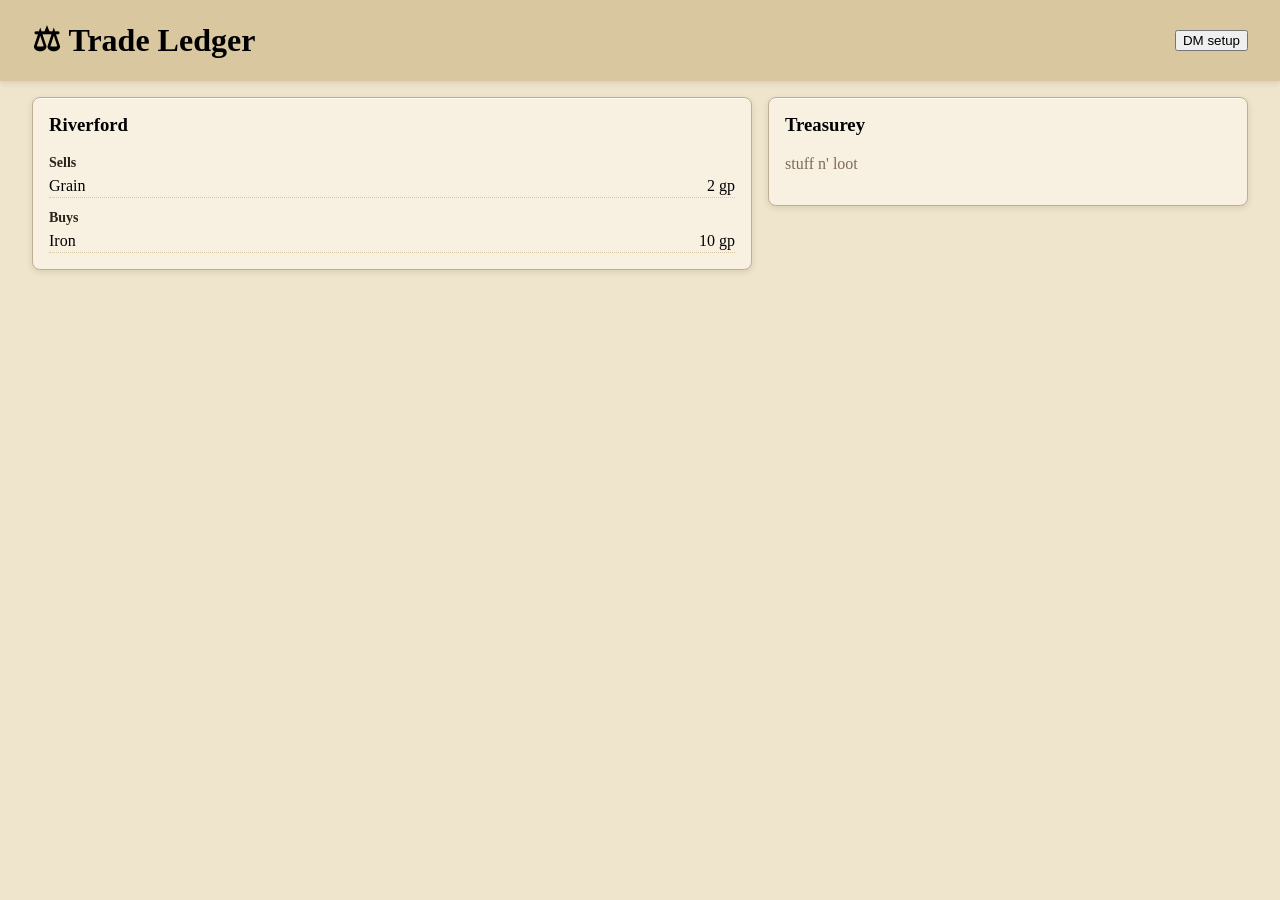
==== index.html @ 55dc26c1 "Initial commit Co-Authored-By: Claude Opus 5.5 <noreply@anthropic.com>" ====
<!DOCTYPE html>
<html>
<head>
  <title>Trade Ledger</title>
  <link href="https://fonts.googleapis.com/css2?family=Cinzel:wght@700&display=swap" rel="stylesheet">
  <link rel="stylesheet" href="style.css">
</head>
<body>
  <header class="page-header">
    <div>
      <h1>⚖ Trade Ledger</h1>
    </div>
    <button id="dm-button">DM setup</button>
  </header>
  <div class="container">
    <div class="left">
      <!-- app.js fills this with one card per town -->
      <div class="layout" id="towns"></div>
      <button id="add-town" class="add-town" hidden>+ Add town</button>
    </div>
    <div class="right">
      <div class="box">
        <h3>Treasurey</h3>
        <p>stuff n' loot</p>
      </div>
    </div>
  </div>
  <script src="app.js"></script>
</body>
</html>
---- style.css ----
p {
  Color: #806a57;
}

body {
  background-color: #efe4cc;
  margin: 0;         /* remove the browser's default 8px so the header reaches the edges */
}

.box {
  background-color: #f8f1e1;
  border: 1px solid #bdb092;
  border-radius: 8px;
  padding: 16px;
  box-shadow: 0 1px 0 rgba(255, 255, 255, 0.6) inset,
            0 2px 6px rgba(60, 40, 10, 0.12);
}

.layout {
  display: grid;
  gap: 16px;
}

.page-header {
  display: flex;
  justify-content: space-between;  /* push the title left and the button right */
  align-items: center;             /* center them vertically */
  margin-bottom: 16px;
  background-color: #d9c7a0;       /* the header's own color */
  padding: 0px 32px;              /* space inside the colored strip */
  box-shadow: 0 2px 6px rgba(60, 40, 10, 0.12);   /* soft shadow below the header */
}

.container {
  padding: 0 32px;   /* keep the columns away from the page edges */
  display: grid;
  grid-template-columns: 3fr 2fr;   /* same 60/40 split, but leaves room for the gap */
  gap: 16px;
}
.right {
  position: sticky;           /* stay in place while the page scrolls */
  top: 16px;                  /* how far from the top of the window it sticks */
  align-self: start;          /* only as tall as its content, not stretched to the row */
}


.box h3 {
  margin-top: 0;
}

/* ===== Town cards ===== */
.box h4 {
  margin: 12px 0 4px;
  font-size: 14px;
  color: #2b2118;
}

.goods {
  list-style: none;      /* no bullet points */
  margin: 0;
  padding: 0;
}

.goods li {
  display: flex;
  justify-content: space-between;   /* name on the left, price on the right */
  padding: 2px 0;
  border-bottom: 1px dotted #d9c7a0;
}

.empty {
  font-style: italic;
  font-size: 14px;
}

/* ===== DM editing ===== */
.town-name {
  width: 100%;
  box-sizing: border-box;
  font-size: 18px;
  font-weight: bold;
  margin-bottom: 12px;
}

.good-row {
  display: grid;
  grid-template-columns: auto 1fr 70px auto auto;   /* select, name, price, "gp", remove */
  gap: 8px;
  align-items: center;
  margin-bottom: 8px;
}

.card-actions {
  display: flex;
  justify-content: space-between;
  margin-top: 12px;
}

.danger {
  color: #8b2e1f;
}

.add-town {
  margin-top: 16px;
}
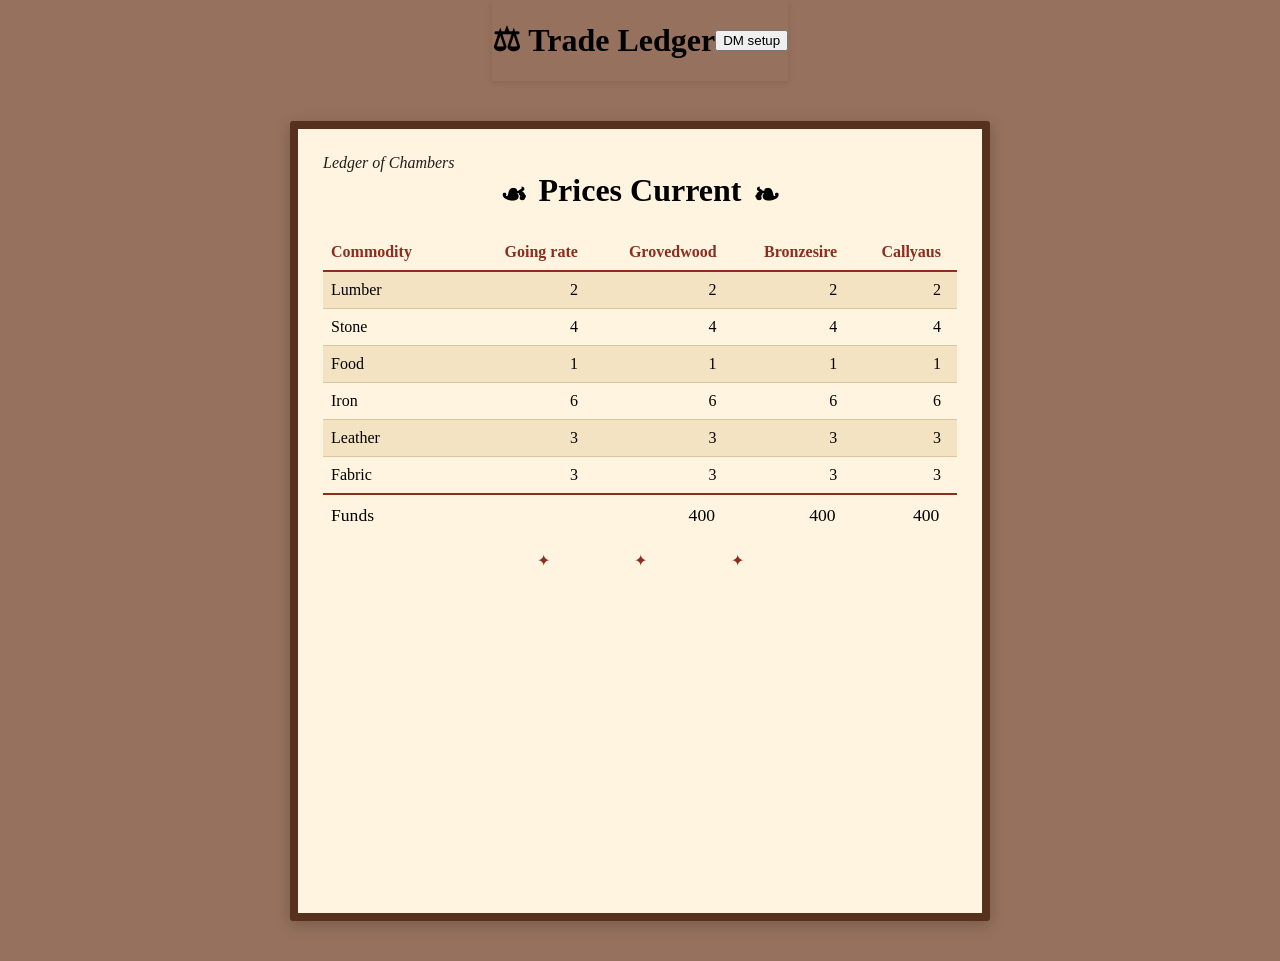
==== commit bdb631aa: "Add Prices Current table and parchment page styling Co-Authored-By: Claude Opus 5.5 <noreply@anthrop" ====
--- a/index.html
+++ b/index.html
@@ -2,7 +2,7 @@
 <html>
 <head>
   <title>Trade Ledger</title>
-  <link href="https://fonts.googleapis.com/css2?family=Cinzel:wght@700&display=swap" rel="stylesheet">
+  <link href="https://fonts.googleapis.com/css2?family=Cinzel:wght@700&family=IM+Fell+English:ital@0;1&family=IM+Fell+English+SC&display=swap" rel="stylesheet">
   <link rel="stylesheet" href="style.css">
 </head>
 <body>
@@ -12,19 +12,94 @@
     </div>
     <button id="dm-button">DM setup</button>
   </header>
-  <div class="container">
-    <div class="left">
-      <!-- app.js fills this with one card per town -->
-      <div class="layout" id="towns"></div>
-      <button id="add-town" class="add-town" hidden>+ Add town</button>
-    </div>
-    <div class="right">
-      <div class="box">
-        <h3>Treasurey</h3>
-        <p>stuff n' loot</p>
-      </div>
-    </div>
+  <div class="page-wrapper">
+    <em class="running-head">Ledger of Chambers</em>
+    <h1 class="fleuron">Prices Current</h2>
+    <table>
+    <thead>
+      <tr>
+        <th>Commodity</th>
+        <th>Going rate</th>
+        <th>Grovedwood</th>
+        <th>Bronzesire</th>
+        <th>Callyaus</th>
+      </tr>
+    </thead>
+    <tbody>
+      <tr>
+        <td>Lumber</td>
+        <td>2</td>
+        <td>2</td>
+        <td>2</td>
+        <td>2</td>
+      </tr>
+      <tr>
+        <td>Stone</td>
+        <td>4</td>
+        <td>4</td>
+        <td>4</td>
+        <td>4</td>
+      </tr>
+      <tr>
+        <td>Food</td>
+        <td>1</td>
+        <td>1</td>
+        <td>1</td>
+        <td>1</td>
+      </tr>
+      <tr>
+        <td>Iron</td>
+        <td>6</td>
+        <td>6</td>
+        <td>6</td>
+        <td>6</td>
+      </tr>
+      <tr>
+        <td>Leather</td>
+        <td>3</td>
+        <td>3</td>
+        <td>3</td>
+        <td>3</td>
+      </tr>
+      <tr>
+        <td>Fabric</td>
+        <td>3</td>
+        <td>3</td>
+        <td>3</td>
+        <td>3</td>
+      </tr>
+      <tr>
+        <td>Funds</td>
+        <td></td>
+        <td>400</td>
+        <td>400</td>
+        <td>400</td>
+      </tr>
+    </tbody>
+  </table>
+
+  <p class="footer">✦ ✦ ✦</p>
+
+      
+    
+
   </div>
   <script src="app.js"></script>
 </body>
-</html>+</html>
+<!--
+<div class="container">
+      <div class="left"> -->
+        <!-- app.js fills this with one card per town -->
+         <!--
+        <div class="layout" id="towns"></div>
+        <button id="add-town" class="add-town" hidden>+ Add town</button>
+      </div>
+      <div class="right">
+        <div class="box">
+          <h3>Treasurey</h3>
+          <p>stuff n' loot</p>
+        </div>
+      </div>
+    </div>
+-->
--- a/style.css
+++ b/style.css
@@ -1,12 +1,129 @@
+* {
+  box-sizing: border-box;
+}
 
 p {
   Color: #806a57;
 }
 
 body {
-  background-color: #efe4cc;
-  margin: 0;         /* remove the browser's default 8px so the header reaches the edges */
-}
+  background-color: #96715e;
+  margin: 0;
+  display: grid;
+  place-items: center;
+}
+
+.page-wrapper {
+  width: 700px;
+  height: 800px;
+  padding: 25px;
+  background-color: #fff4e0;
+  border: 8px solid #56321e;   /* width, style, color */
+  margin: 40px;           /* Space between the box edge and your text */
+  border-radius: 3px;      /* Optional: slightly rounded corners */
+  box-shadow: 0 4px 15px rgba(0, 0, 0, 0.2); /* Optional: subtle drop shadow */
+
+}
+
+h1 {
+  font-family: "IM Fell English SC", serif;
+  text-align: center;
+}
+
+/* the heading inside the page: remove the browser's default space above it */
+.page-wrapper h1 {
+  margin-top: 0;
+}
+
+/* ❧ on both sides of a heading, the left one flipped to face the other way */
+.fleuron::before,
+.fleuron::after {
+  content: "❧";
+  display: inline-block;   /* needed so the flip (transform) works */
+  margin: 0 12px;          /* space between the ornament and the text */
+  vertical-align: middle;  /* center it on the text instead of sitting on the baseline */
+  position: relative;
+  top: 0.05em;
+}
+
+.fleuron::before {
+  transform: scaleX(-1);   /* mirror it left-to-right */
+}
+
+table {
+  width:100%;
+  border-collapse: collapse; /* no gaps between cells, so row colors join up */
+}
+
+th {
+  color:#8b2e1f;
+  text-align: right;
+  font-family: "IM Fell English SC", serif;
+  border-bottom: 2px solid #8b2e1f;   /* red line under the header row */
+}
+th:first-child {
+  text-align: left;
+}
+
+tr {
+  font-family: "IM Fell English", serif;
+}
+
+/* extra space after the first column (Commodity), before Going rate */
+th,
+td {
+  padding-top: 9px;     /* breathing room above and below the text */
+  padding-bottom: 9px;
+  padding-right: 1em;   /* 1em = the current font size, so the gap grows with the text */
+  padding-left: 8px;    /* nudge the text in from the left edge of the stripe */
+}
+th:first-child,
+td:first-child {
+  padding-right: 2em;   /* twice the normal gap */
+}
+/* striped rows: every other row in the body gets a slightly darker background */
+tbody tr:nth-child(odd) {
+  background-color: #f3e3c3;
+}
+/* parchment line under each row in the body */
+tbody td {
+  border-bottom: 1px solid #d9c7a0;
+}
+tbody tr:nth-last-child(2) td {
+  border-bottom: 2px solid #8b2e1f;;   /* e.g. remove the parchment line under the final row */
+}
+tbody tr:last-child td {
+  border-bottom: none;   /* e.g. remove the parchment line under the final row */
+  background-color: #fff4e0;
+  padding-top:10px;
+  font-size:1.1em;
+}
+tbody {
+  text-align:right;
+}
+tbody td:first-child {
+  text-align:left;
+}
+
+.running-head {
+  color:#201e1c;
+  font-family: "IM Fell English", serif;
+}
+
+.footer {
+  text-align: center;
+  word-spacing: 80px;
+  color:#8b2e1f;
+}
+
+
+
+
+
+
+
+
+
 
 .box {
   background-color: #f8f1e1;
@@ -26,9 +143,8 @@
   display: flex;
   justify-content: space-between;  /* push the title left and the button right */
   align-items: center;             /* center them vertically */
-  margin-bottom: 16px;
-  background-color: #d9c7a0;       /* the header's own color */
-  padding: 0px 32px;              /* space inside the colored strip */
+  margin-bottom: 0px;
+  padding: 0px 0px;              /* space inside the colored strip */
   box-shadow: 0 2px 6px rgba(60, 40, 10, 0.12);   /* soft shadow below the header */
 }
 
@@ -104,3 +220,4 @@
 .add-town {
   margin-top: 16px;
 }
+
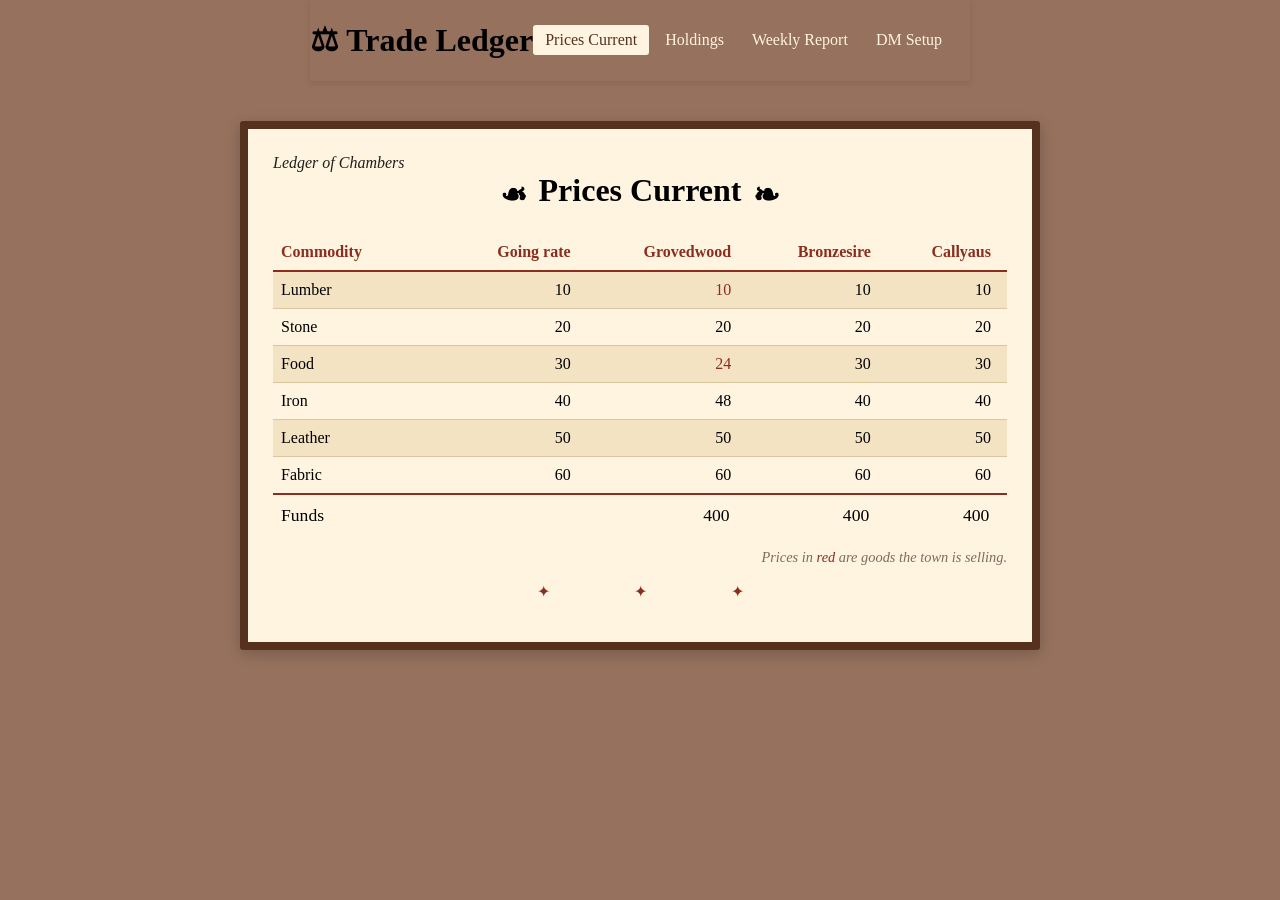
==== commit 281239e7: "Add multi-page layout and DM setup panel Switch between Prices Current, Holdings, Weekly Report and " ====
--- a/index.html
+++ b/index.html
@@ -10,79 +10,40 @@
     <div>
       <h1>⚖ Trade Ledger</h1>
     </div>
-    <button id="dm-button">DM setup</button>
+    <nav class="page-nav">
+      <a href="#prices">Prices Current</a>
+      <a href="#holdings">Holdings</a>
+      <a href="#report">Weekly Report</a>
+      <a href="#dm">DM Setup</a>
+    </nav>
   </header>
+
   <div class="page-wrapper">
     <em class="running-head">Ledger of Chambers</em>
-    <h1 class="fleuron">Prices Current</h2>
-    <table>
-    <thead>
-      <tr>
-        <th>Commodity</th>
-        <th>Going rate</th>
-        <th>Grovedwood</th>
-        <th>Bronzesire</th>
-        <th>Callyaus</th>
-      </tr>
-    </thead>
-    <tbody>
-      <tr>
-        <td>Lumber</td>
-        <td>2</td>
-        <td>2</td>
-        <td>2</td>
-        <td>2</td>
-      </tr>
-      <tr>
-        <td>Stone</td>
-        <td>4</td>
-        <td>4</td>
-        <td>4</td>
-        <td>4</td>
-      </tr>
-      <tr>
-        <td>Food</td>
-        <td>1</td>
-        <td>1</td>
-        <td>1</td>
-        <td>1</td>
-      </tr>
-      <tr>
-        <td>Iron</td>
-        <td>6</td>
-        <td>6</td>
-        <td>6</td>
-        <td>6</td>
-      </tr>
-      <tr>
-        <td>Leather</td>
-        <td>3</td>
-        <td>3</td>
-        <td>3</td>
-        <td>3</td>
-      </tr>
-      <tr>
-        <td>Fabric</td>
-        <td>3</td>
-        <td>3</td>
-        <td>3</td>
-        <td>3</td>
-      </tr>
-      <tr>
-        <td>Funds</td>
-        <td></td>
-        <td>400</td>
-        <td>400</td>
-        <td>400</td>
-      </tr>
-    </tbody>
-  </table>
 
-  <p class="footer">✦ ✦ ✦</p>
+    <!-- Prices Current Page -->
+    <div id="page-prices">
+      <h1 class="fleuron">Prices Current</h1>
+      <table class="prices" id="prices"></table>
+      <p class="key">Prices in <span class="selling">red</span> are goods the town is selling.</p>
+    </div>
 
-      
-    
+    <!-- Holdings Page -->
+    <div id="page-holdings" hidden>
+      <h1 class="fleuron">Holdings</h1>
+      <p>Coming soon.</p>
+    </div>
 
+    <!-- Report Page -->
+    <div id="page-report" hidden>
+      <h1 class="fleuron">Weekly Report</h1>
+      <p>Coming soon.</p>
+    </div>
+
+    <!-- Editing Page -->
+    <div id="page-dm" hidden></div>
+
+    <p class="footer">✦ ✦ ✦</p>
   </div>
   <script src="app.js"></script>
 </body>
--- a/style.css
+++ b/style.css
@@ -1,5 +1,10 @@
 * {
   box-sizing: border-box;
+}
+
+/* make the "hidden" attribute always win, even over rules like display: flex */
+[hidden] {
+  display: none !important;
 }
 
 p {
@@ -14,8 +19,7 @@
 }
 
 .page-wrapper {
-  width: 700px;
-  height: 800px;
+  width: 800px;
   padding: 25px;
   background-color: #fff4e0;
   border: 8px solid #56321e;   /* width, style, color */
@@ -118,27 +122,6 @@
 
 
 
-
-
-
-
-
-
-
-.box {
-  background-color: #f8f1e1;
-  border: 1px solid #bdb092;
-  border-radius: 8px;
-  padding: 16px;
-  box-shadow: 0 1px 0 rgba(255, 255, 255, 0.6) inset,
-            0 2px 6px rgba(60, 40, 10, 0.12);
-}
-
-.layout {
-  display: grid;
-  gap: 16px;
-}
-
 .page-header {
   display: flex;
   justify-content: space-between;  /* push the title left and the button right */
@@ -148,76 +131,112 @@
   box-shadow: 0 2px 6px rgba(60, 40, 10, 0.12);   /* soft shadow below the header */
 }
 
-.container {
-  padding: 0 32px;   /* keep the columns away from the page edges */
+/* ===== Editing the prices table ===== */
+.cell-input {
+  width: 100%;            /* fill the cell, however wide the column ends up */
+  font: inherit;         /* use the table's font instead of the browser's */
+  color: inherit;
+  text-align: right;
+  background-color: #fffaf0;
+  border: 1px solid #d9c7a0;
+  border-radius: 3px;
+  padding: 2px 4px;
+}
+.name-input {
+  width: calc(100%);   /* fill the cell, minus room for the ✕ button */
+  text-align: left;
+}
+
+/* ===== DM panel ===== */
+/* each section (Resources, and one per town) is a card with space between */
+.dm-section {
+  border: 1px solid #d9c7a0;
+  border-radius: 3px;
+  padding: 12px 16px;
+  margin-bottom: 16px;
+}
+
+.dm-section h2 {
+  font-family: "IM Fell English SC", serif;
+  color: #8b2e1f;
+  margin-top: 0;
+}
+
+/* line every row's pieces up into columns */
+.resource-row,
+.funds-row,
+.town-price-row {
   display: grid;
-  grid-template-columns: 3fr 2fr;   /* same 60/40 split, but leaves room for the gap */
-  gap: 16px;
-}
-.right {
-  position: sticky;           /* stay in place while the page scrolls */
-  top: 16px;                  /* how far from the top of the window it sticks */
-  align-self: start;          /* only as tall as its content, not stretched to the row */
-}
-
-
-.box h3 {
-  margin-top: 0;
-}
-
-/* ===== Town cards ===== */
-.box h4 {
-  margin: 12px 0 4px;
-  font-size: 14px;
-  color: #2b2118;
-}
-
-.goods {
-  list-style: none;      /* no bullet points */
-  margin: 0;
-  padding: 0;
-}
-
-.goods li {
+  align-items: center;     /* centre everything vertically in its row */
+  gap: 8px;                /* space between columns */
+  margin-bottom: 6px;
+  font-family: "IM Fell English", serif;
+}
+
+/* name | rate | "gp" | ✕ */
+.resource-row {
+  grid-template-columns: 1fr 5em auto auto;
+}
+
+/* "Funds" | amount | "gp" */
+.funds-row {
+  grid-template-columns: 1fr 6em auto;
+  padding-bottom: 8px;
+  border-bottom: 1px solid #d9c7a0;   /* separate funds from the price rows */
+}
+
+/* name | percent | "%" | Selling */
+.town-price-row {
+  grid-template-columns: 1fr 5em auto 6em;
+}
+
+.key {
+  font-family: "IM Fell English", serif;
+  font-style: italic;
+  font-size: 0.9em;
+  text-align: right;
+}
+
+.remove {
+  border: none;
+  background: none;
+  color: #8b2e1f;
+  cursor: pointer;
+  padding: 0 4px;
+}
+
+.table-actions {
   display: flex;
-  justify-content: space-between;   /* name on the left, price on the right */
-  padding: 2px 0;
-  border-bottom: 1px dotted #d9c7a0;
-}
-
-.empty {
-  font-style: italic;
-  font-size: 14px;
-}
-
-/* ===== DM editing ===== */
-.town-name {
-  width: 100%;
-  box-sizing: border-box;
-  font-size: 18px;
-  font-weight: bold;
-  margin-bottom: 12px;
-}
-
-.good-row {
-  display: grid;
-  grid-template-columns: auto 1fr 70px auto auto;   /* select, name, price, "gp", remove */
   gap: 8px;
-  align-items: center;
-  margin-bottom: 8px;
-}
-
-.card-actions {
+  margin-top: 16px;
+}
+
+/* prices of goods the town is selling */
+.selling {
+  color: #8b2e1f;
+}
+
+/* ===== Navigation ===== */
+.page-nav {
   display: flex;
-  justify-content: space-between;
-  margin-top: 12px;
-}
-
-.danger {
-  color: #8b2e1f;
-}
-
-.add-town {
-  margin-top: 16px;
-}
-
+  gap: 4px;
+  padding-right: 16px;
+}
+
+.page-nav a {
+  font-family: "IM Fell English SC", serif;
+  color: #fff4e0;                /* parchment-coloured text on the brown header */
+  text-decoration: none;         /* no underline */
+  padding: 6px 12px;
+  border-radius: 3px;
+}
+
+.page-nav a:hover {
+  background-color: rgba(255, 244, 224, 0.15);   /* faint highlight on hover */
+}
+
+/* the page you're on */
+.page-nav a.current {
+  background-color: #fff4e0;
+  color: #56321e;
+}
